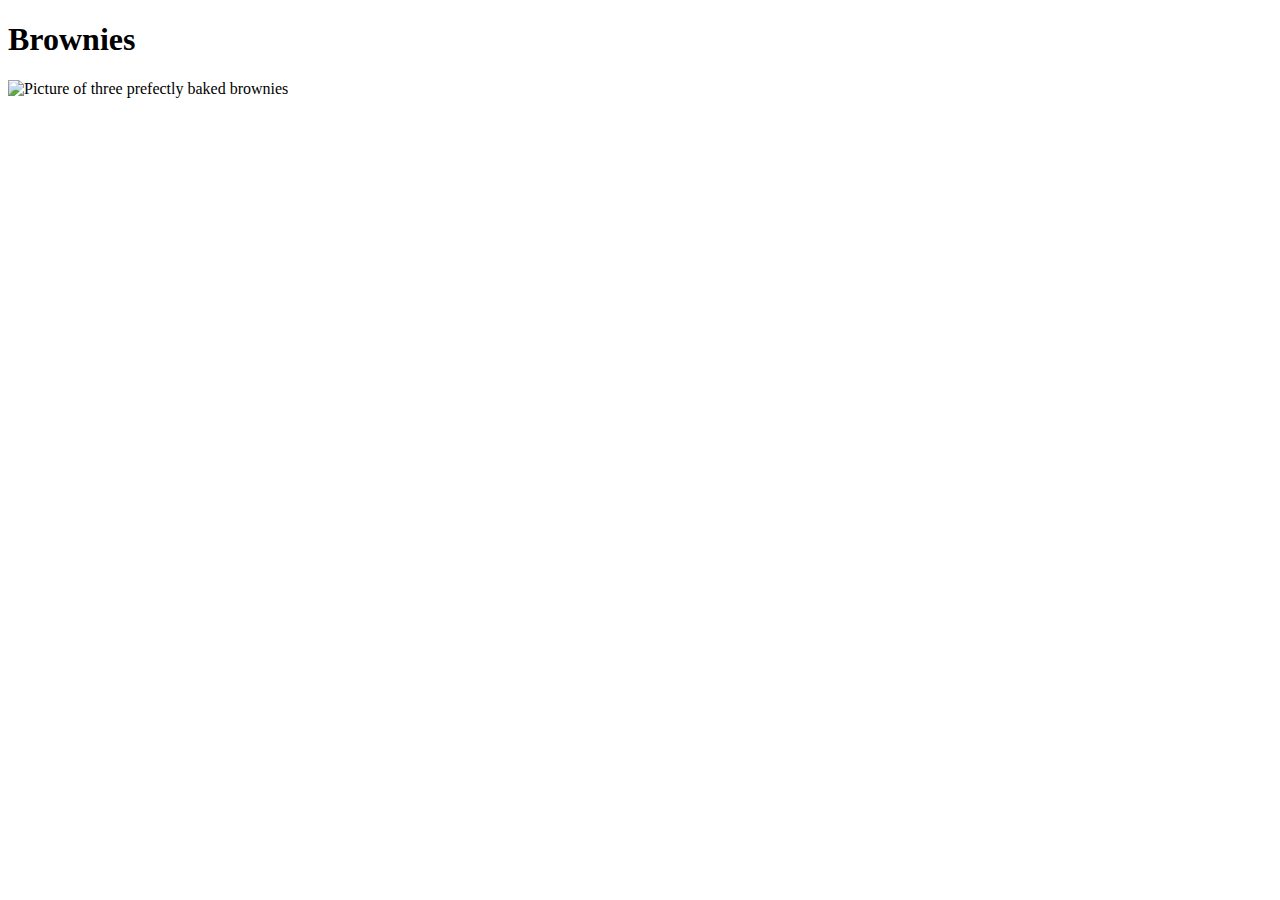
==== recipes/brownies.html @ ecb85070 "Created homepage with links to 'Brownies' and 'Cookies' recipes; added headings, ingredient list, st" ====
<!DOCTYPE html>
<html lang="en">
    <head>
        <meta charset="UTF-8">
        <title>Brownies Recipe</title>
    </head>

    <body>
        <h1>Brownies</h1>
        <img src="../images/brownies.jpg" alt="Picture of three prefectly baked brownies" height="300" width="300">
    </body>

</html>
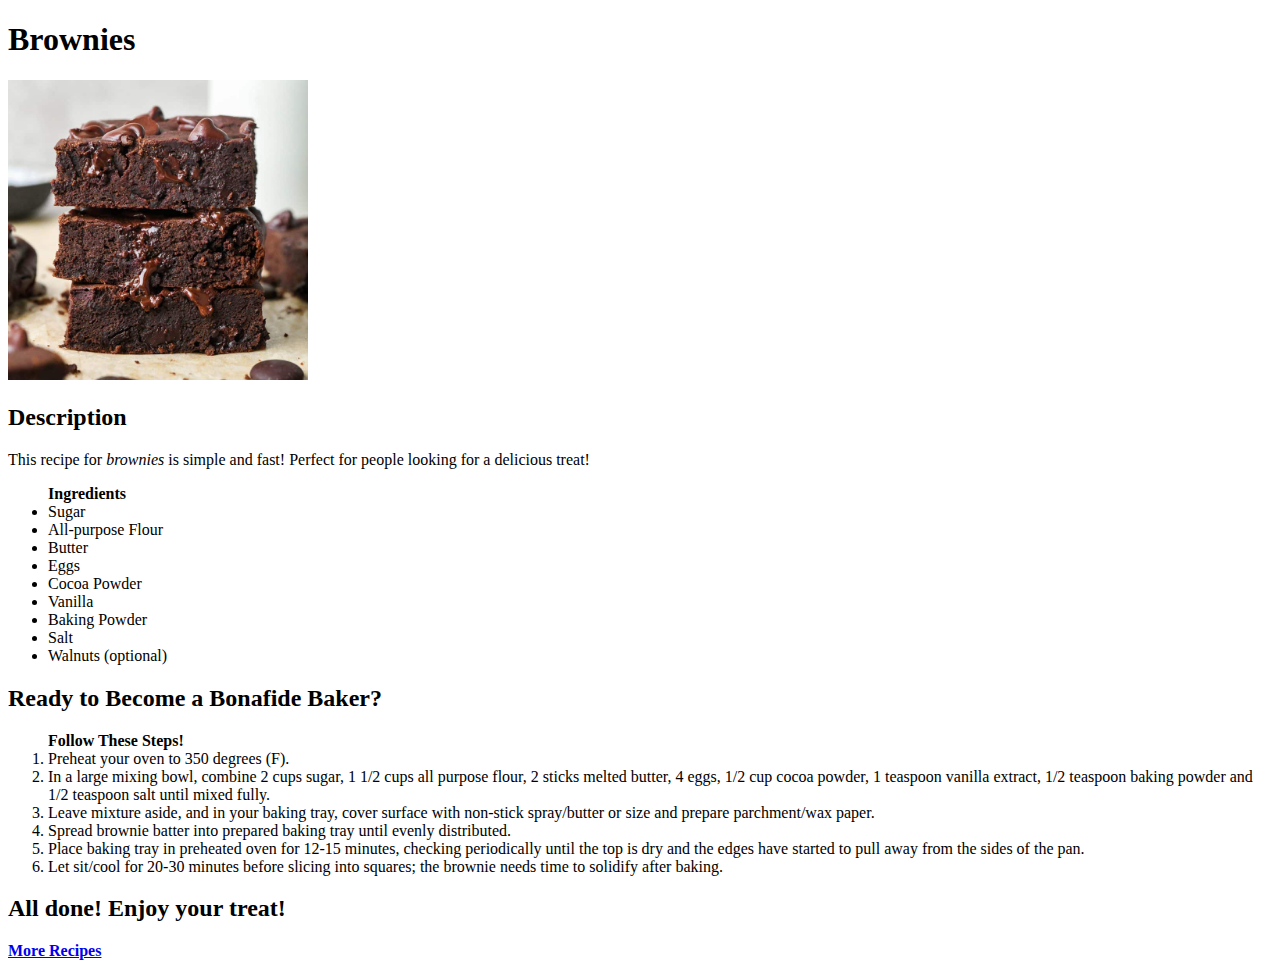
==== commit 23550a4e: "Finished 'Brownies' recipe page; added headings, ingredients, steps." ====
--- a/recipes/brownies.html
+++ b/recipes/brownies.html
@@ -8,6 +8,33 @@
     <body>
         <h1>Brownies</h1>
         <img src="../images/brownies.jpg" alt="Picture of three prefectly baked brownies" height="300" width="300">
+        <p></p>
+        <h2>Description</h2>
+        <p>This recipe for <em>brownies</em> is simple and fast! Perfect for people looking for a delicious treat!</p>
+        <ul><strong>Ingredients</strong>
+            <li>Sugar</li>
+            <li>All-purpose Flour</li>
+            <li>Butter</li>
+            <li>Eggs</li>
+            <li>Cocoa Powder</li>
+            <li>Vanilla</li>
+            <li>Baking Powder</li>
+            <li>Salt</li>
+            <li>Walnuts (optional)</li>  
+        </ul>
+        <p></p>
+        <h2>Ready to Become a Bonafide Baker?</h2>
+        <ol><strong>Follow These Steps!</strong>
+            <li>Preheat your oven to 350 degrees (F).</li>
+            <li>In a large mixing bowl, combine 2 cups sugar, 1 1/2 cups all purpose flour, 2 sticks melted butter, 4 eggs, 1/2 cup cocoa powder, 1 teaspoon vanilla extract, 1/2 teaspoon baking powder and 1/2 teaspoon salt until mixed fully.</li>
+            <li>Leave mixture aside, and in your baking tray, cover surface with non-stick spray/butter or size and prepare parchment/wax paper.</li>
+            <li>Spread brownie batter into prepared baking tray until evenly distributed.</li>
+            <li>Place baking tray in preheated oven for 12-15 minutes, checking periodically until the top is dry and the edges have started to pull away from the sides of the pan.</li>
+            <li>Let sit/cool for 20-30 minutes before slicing into squares; the brownie needs time to solidify after baking.</li>
+        </ol>
+        <p></p>
+        <h2>All done! Enjoy your treat!</h2>
+        <p></p>
+        <a href="../index.html"><strong>More Recipes</strong></a>
     </body>
-
 </html>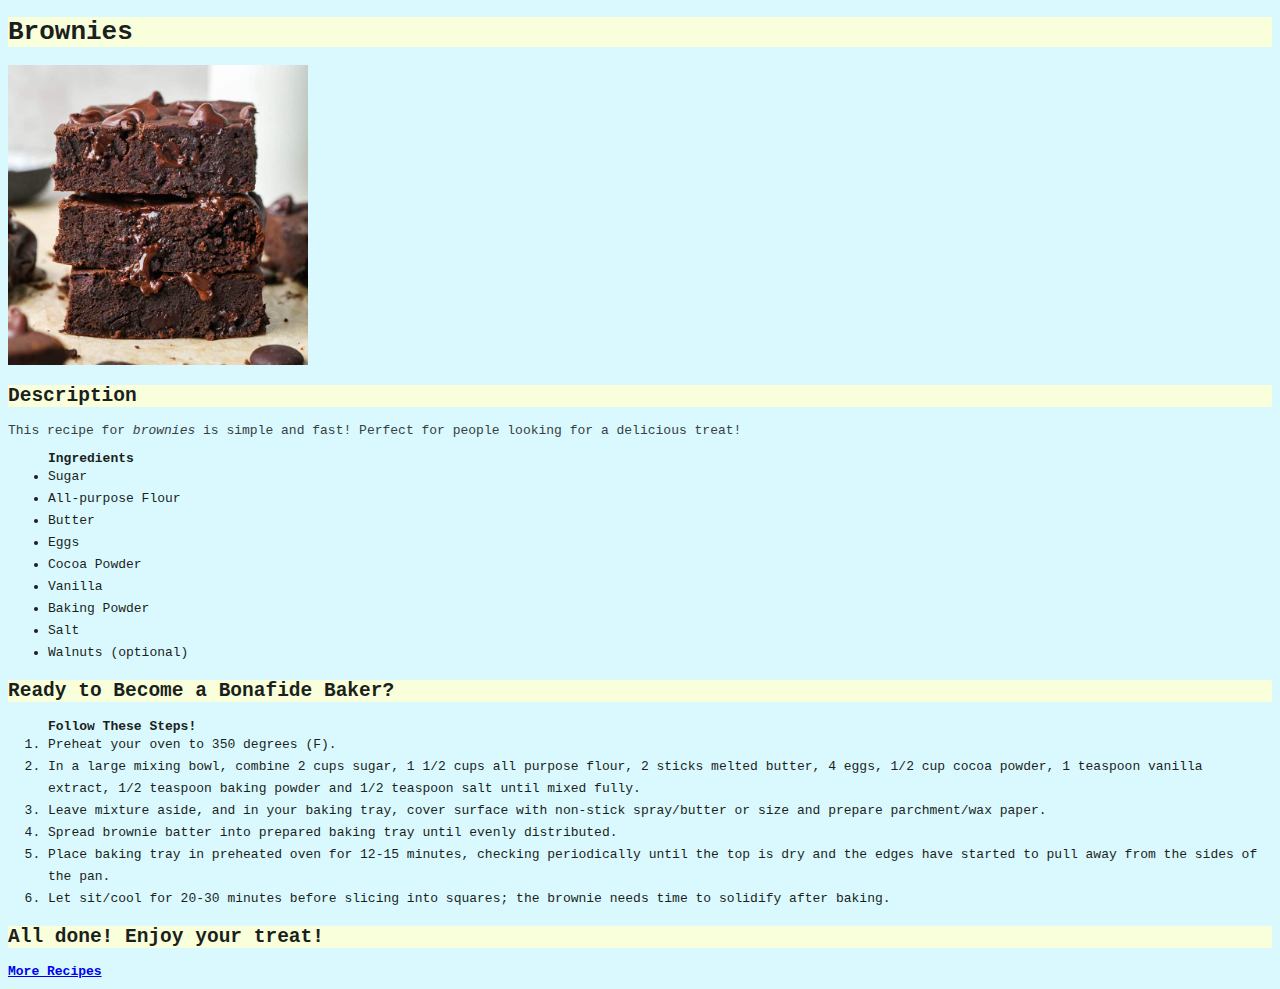
==== commit 3827b756: "Added CSS styling (styles.css) and slightly reconfigured html formatting" ====
--- a/recipes/brownies.html
+++ b/recipes/brownies.html
@@ -3,6 +3,7 @@
     <head>
         <meta charset="UTF-8">
         <title>Brownies Recipe</title>
+        <link rel="stylesheet" href="../styles.css">
     </head>
 
     <body>
--- a/styles.css
+++ b/styles.css
@@ -0,0 +1,31 @@
+body {
+    background-color: #DAF9FF;
+    color: #373E40;
+    font-family: monospace
+}
+
+h1, 
+h2 {
+    color: #1B1F20;
+    background-color: #F9FFDA;
+    font-weight: bolder
+}
+
+h3 {
+    color: #1B1F20;
+    font-style: italic;
+    font-weight: bolder;
+    line-height: 22px;
+}
+
+ul, 
+ol {
+    color: #1B1F20;
+}
+
+li {
+    color: #1B1F20;
+    line-height: 22px;
+}
+
+
